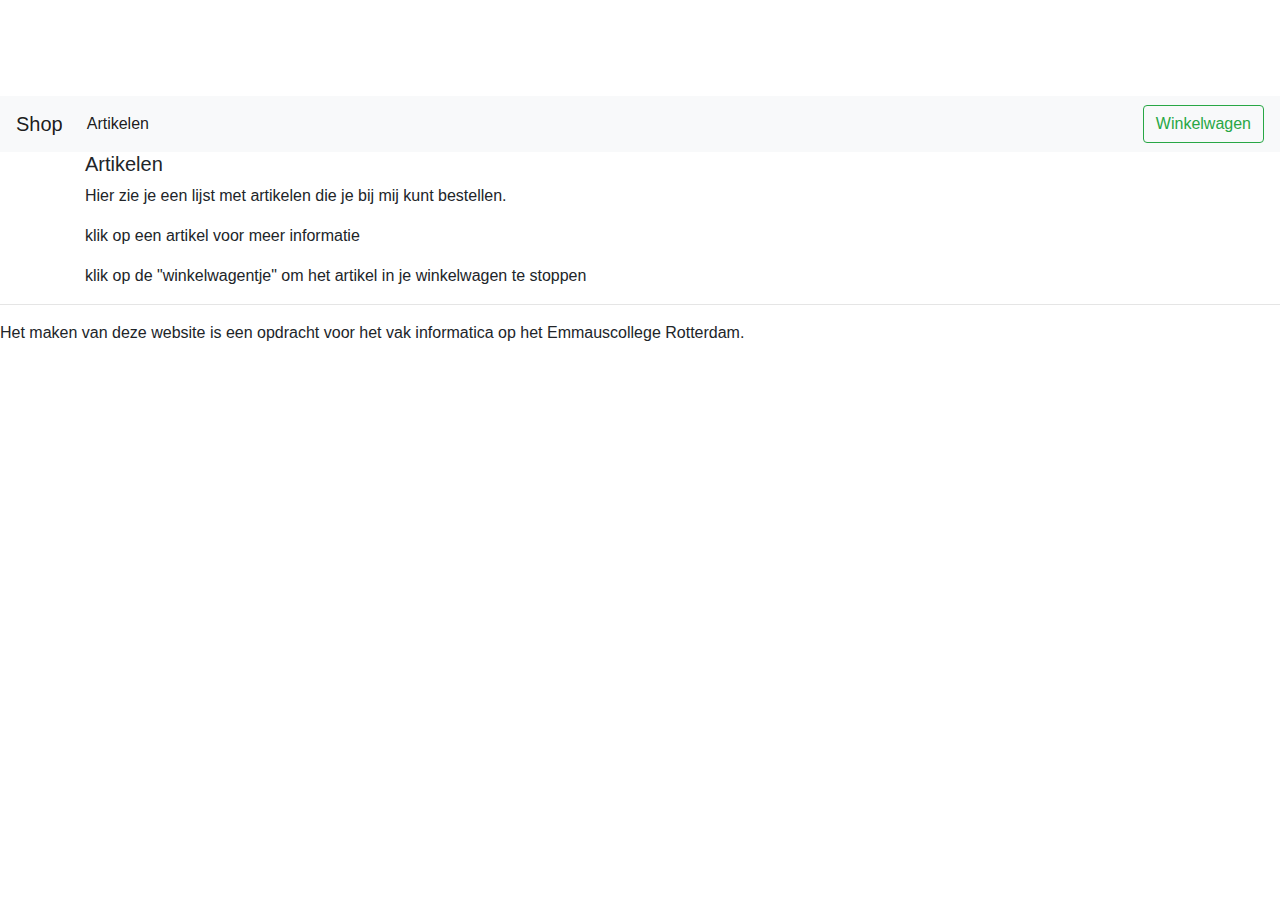
==== web/index.html @ f95ac05b "correction" ====
<!doctype html>
<html lang="nl">

<head>
	<meta name="viewport" content="width=device-width, initial-scale=1">
	<link rel="stylesheet" href="https://stackpath.bootstrapcdn.com/bootstrap/4.4.1/css/bootstrap.min.css" integrity="sha384-Vkoo8x4CGsO3+Hhxv8T/Q5PaXtkKtu6ug5TOeNV6gBiFeWPGFN9MuhOf23Q9Ifjh"
	 crossorigin="anonymous">
	<link rel="stylesheet" href="/css/style.css">
</head>

<body>
  <!-- toast is een melding die tijdelijk rechtsboven op het scherm verschijnt -->
  <!-- meer info op: https://www.w3schools.com/bootstrap4/bootstrap_ref_js_toasts.asp -->
	<div class="toast" data-delay="2000">
		<div class="toast-header">
			<strong class="mr-auto">Product toegevoegd</strong>
			<button type="button" class="ml-2 mb-1 close" data-dismiss="toast" aria-label="Close">
          <span aria-hidden="true">&times;</span>
        </button>
		</div>
		<div class="toast-body">
			Ga naar je <a href="/basket.html">Winkelwagen</a> om af te rekenen
		</div>
	</div>

  <!-- menubalk -->
	<nav class="navbar navbar-expand-lg navbar-light bg-light">
		<a class="navbar-brand" href="#">Shop</a>
		<button class="navbar-toggler" type="button" data-toggle="collapse" data-target="#navbarSupportedContent" aria-controls="navbarSupportedContent" aria-expanded="false" aria-label="Toggle navigation">
        <span class="navbar-toggler-icon"></span>
      </button>

		<div class="collapse navbar-collapse" id="navbarSupportedContent">
			<ul class="navbar-nav mr-auto">
				<li class="nav-item active">
					<a class="nav-link" href="#">Artikelen <span class="sr-only">(current)</span></a>
				</li>
			</ul>
			<a
				href="basket.html"><button class="btn btn-outline-success my-2 my-sm-0" type="submit">Winkelwagen <span class="num_products"></span></button></a>
		</div>
	</nav>

  <!-- lijst met producten, wordt gevuld door javascript -->
	<main id="index">
		<div class="container">
			<h5>Artikelen</h5>
 			<p>Hier zie je een lijst met artikelen die je bij mij kunt bestellen.</p>
			<p>klik op een artikel voor meer informatie<p>
					<p>klik op de "winkelwagentje" om het artikel in je winkelwagen te stoppen</p>
		</div>	
    <!-- template for product info-->
  	<template id="productcard">
		<div class="col-sm">
			<div class="card" onclick="openArticlePage(this)">
				<h5 class="card-header product_title"></h5>
				<img width="200" class="product_image card-img-top">
				<div class="card-body">
					<p class="product_description card-text"></p>
					<ul class="product-properties">
						<li><span class="propert-name">Prijs:</span><span class="product_price"></span></li>
						<li><span class="propert-name">Code:</span><span class="product_code"></span></li>
					</ul>
					<input class="product_amount" type="number" value="1" min="1">
					<input class="product_id" type="hidden" name="id" data-json="">
					<button class="btn btn-outline-dark shop-button" onclick="event.stopPropagation();addAmountClosestToBasket(this);$('.toast').toast('show')">🛒</button>
				</div>
			</div>
		</div>
	  </template>
	</main>

  <!-- voettekst -->
	<footer>
		<hr>
      <p>Het maken van deze website is een opdracht voor het vak informatica op het Emmauscollege Rotterdam.</p>
	</footer>

	<script src="/js/basket.js"></script> <!-- functies voor de winkelwagen -->
	
  <script> // functies om de producten te laden en tonen op de webpagina
    
    // deze functie wordt aangeroepen als de pagina geladen is
    // deze functie laadt de producten via de API
		(function() { 
        // your page initialization code here
        // the DOM will be available here
       
        // laad winkelmandje
        updateBasket()

        // laad producten
        // de functie showProducts wordt aangeroepen als er antwoord van de API is
        var request = new XMLHttpRequest()
        request.open('GET', '/api/products', true) 
        request.onload = showProducts 
        request.send() 

      })();

    // deze functie zet de producten op het scherm
    // nadat de API is aangeroepen
    function showProducts() {
      console.log("showProducts called")
      const template = document.querySelector('#productcard');
      const app = document.getElementById('index')
      
      const container = document.createElement('div')
      container.setAttribute('class', 'container row article-container')

      app.appendChild(container)
        
            var data = JSON.parse(this.response) // vertaal response van API naar array met producten
            for (let row in data) { // herhaal voor elke product
              const product = data[row]
              var name = product.name.substr(0, 35)
              if(name.length < product.name.length) {
                name = name + '...'
              }
              // voeg product toe aan DOM, 
              // zodat deze zichtbaar wordt op de webpagina
              const clone = template.content.cloneNode(true);
              clone.querySelector(".product_title").textContent = name
              clone.querySelector(".product_description").textContent =`${product.description.substr(0, 100)}...`
              clone.querySelector(".product_price").textContent = `€ ${product.price.toFixed(2)}`
              clone.querySelector(".product_code").textContent = product.code
              clone.querySelector(".product_id").value = product.id
              clone.querySelector(".product_id").dataset.json = JSON.stringify(product)
              clone.querySelector(".product_image").src =`/images/${product.id}.jpg`
              container.appendChild(clone)
            }
          }
	</script>

	<script src="https://code.jquery.com/jquery-3.4.1.slim.min.js"
		integrity="sha384-J6qa4849blE2+poT4WnyKhv5vZF5SrPo0iEjwBvKU7imGFAV0wwj1yYfoRSJoZ+n" crossorigin="anonymous">
	</script>
	<script src="https://cdn.jsdelivr.net/npm/popper.js@1.16.0/dist/umd/popper.min.js"
		integrity="sha384-Q6E9RHvbIyZFJoft+2mJbHaEWldlvI9IOYy5n3zV9zzTtmI3UksdQRVvoxMfooAo" crossorigin="anonymous">
	</script>
	<script src="https://stackpath.bootstrapcdn.com/bootstrap/4.4.1/js/bootstrap.min.js"
		integrity="sha384-wfSDF2E50Y2D1uUdj0O3uMBJnjuUD4Ih7YwaYd1iqfktj0Uod8GCExl3Og8ifwB6" crossorigin="anonymous">
	</script>
</body>

</html>
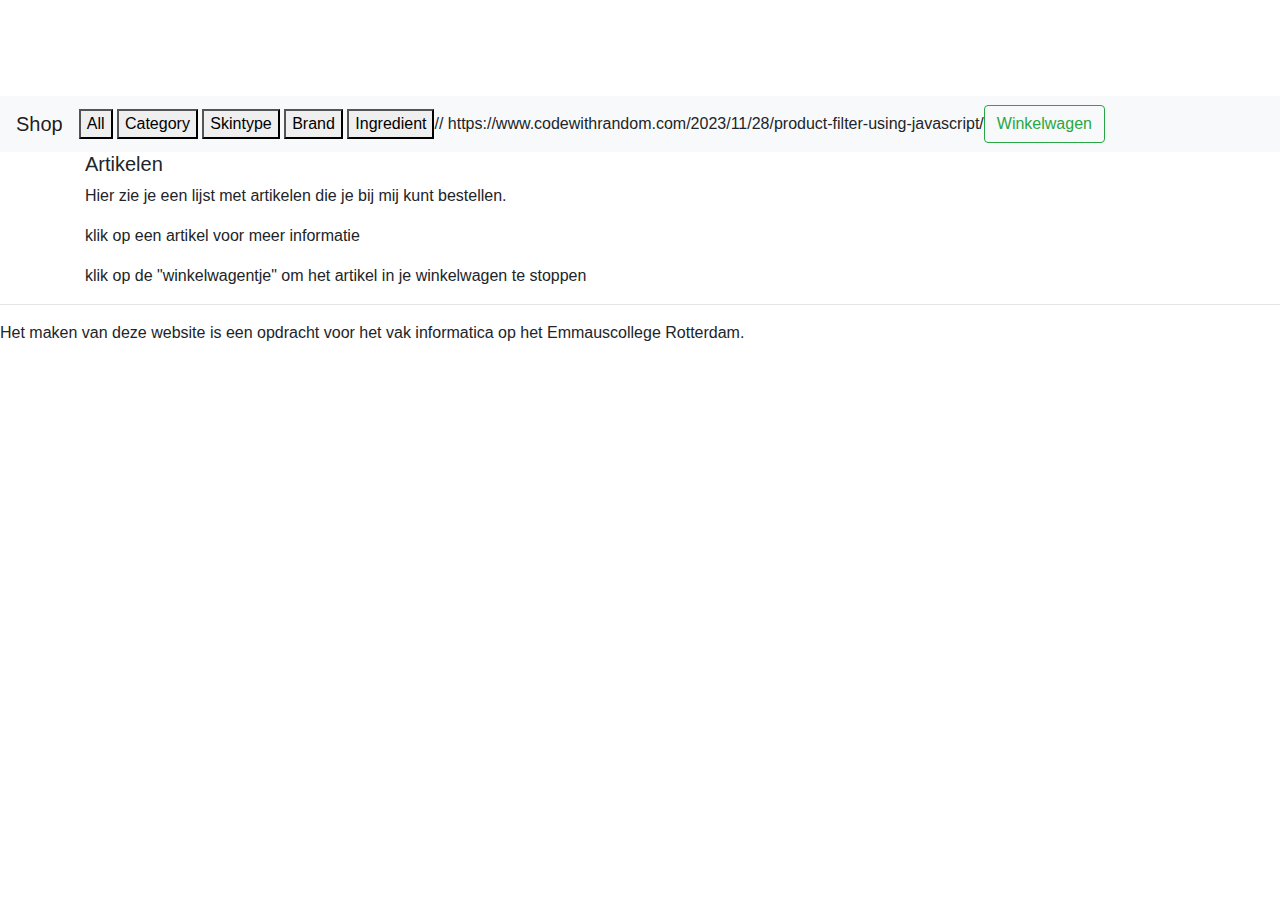
==== commit 23bde660: "menubalk test" ====
--- a/web/index.html
+++ b/web/index.html
@@ -30,12 +30,21 @@
         <span class="navbar-toggler-icon"></span>
       </button>
 
+<div id="buttons">
+  <button class="button-value"
+    onclick="filterProduct('all')">All</button>
+  <button class="button-value"
+    onclick="filterProduct('category')">Category</button>
+  <button class="button-value"
+    onclick="filterProduct('skintype')">Skintype</button>
+  <button class="button-value"
+    onclick="filterProduct('brand')">Brand</button>
+  <button class="button-value"
+    onclick="filterProduct('ingredient')">Ingredient</button>
+</div>
+    // https://www.codewithrandom.com/2023/11/28/product-filter-using-javascript/
+    
 		<div class="collapse navbar-collapse" id="navbarSupportedContent">
-			<ul class="navbar-nav mr-auto">
-				<li class="nav-item active">
-					<a class="nav-link" href="#">Artikelen <span class="sr-only">(current)</span></a>
-				</li>
-			</ul>
 			<a
 				href="basket.html"><button class="btn btn-outline-success my-2 my-sm-0" type="submit">Winkelwagen <span class="num_products"></span></button></a>
 		</div>
@@ -58,8 +67,9 @@
 				<div class="card-body">
 					<p class="product_description card-text"></p>
 					<ul class="product-properties">
-						<li><span class="propert-name">Prijs:</span><span class="product_price"></span></li>
-						<li><span class="propert-name">Code:</span><span class="product_code"></span></li>
+            <li><span class="propert-name"></span><span class="product_category"></span></li>
+            <li><span class="propert-name">Prijs: </span><span class="product_price"></span></li>
+						<li><span class="propert-name">Code: </span><span class="product_code"></span></li>
 					</ul>
 					<input class="product_amount" type="number" value="1" min="1">
 					<input class="product_id" type="hidden" name="id" data-json="">
@@ -121,7 +131,7 @@
               // zodat deze zichtbaar wordt op de webpagina
               const clone = template.content.cloneNode(true);
               clone.querySelector(".product_title").textContent = name
-              clone.querySelector(".product_description").textContent =`${product.description.substr(0, 100)}...`
+              clone.querySelector(".product_category").textContent =`${product.category}`
               clone.querySelector(".product_price").textContent = `€ ${product.price.toFixed(2)}`
               clone.querySelector(".product_code").textContent = product.code
               clone.querySelector(".product_id").value = product.id
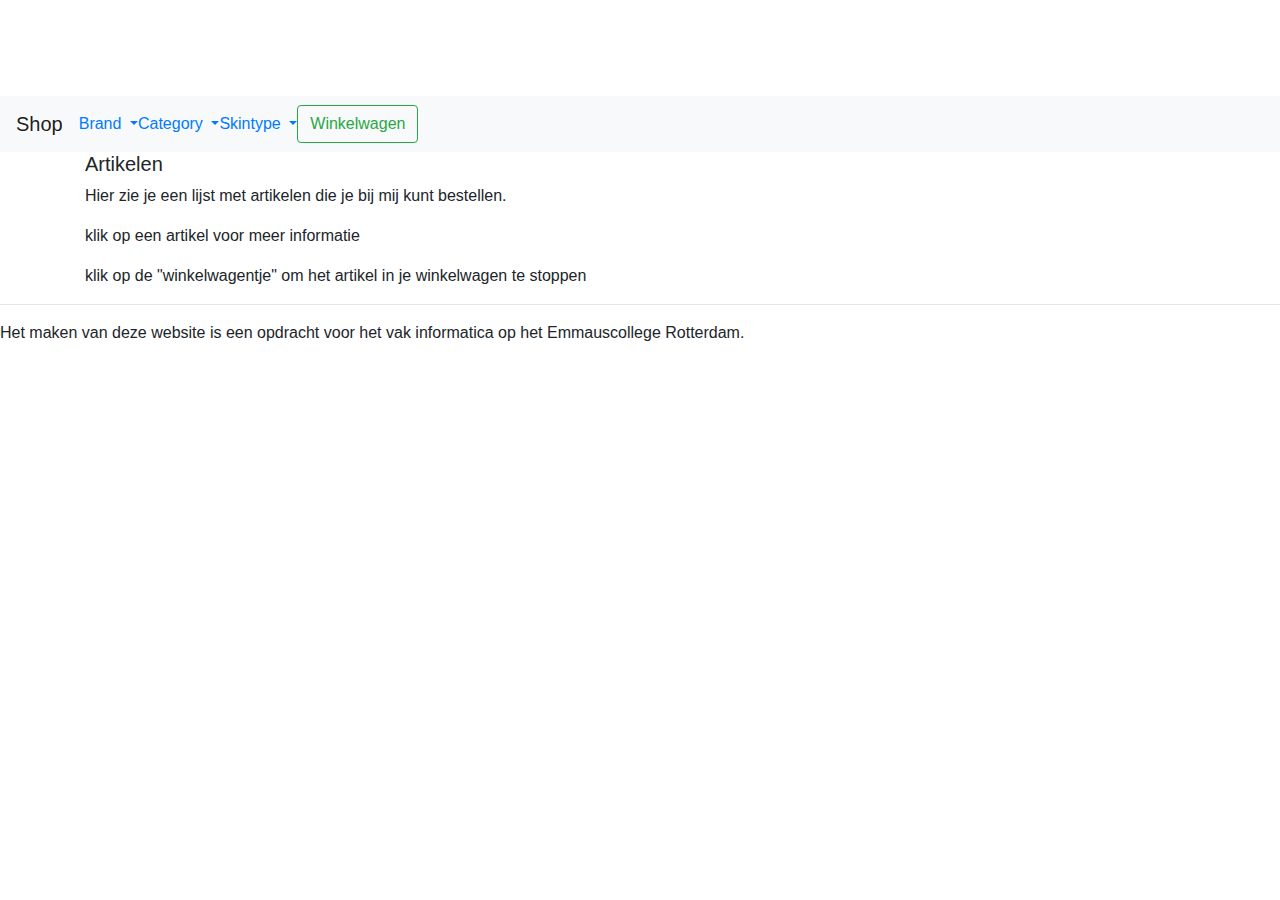
==== commit 18ee2cff: "drop down bar brand, category, skintype" ====
--- a/web/index.html
+++ b/web/index.html
@@ -30,19 +30,56 @@
         <span class="navbar-toggler-icon"></span>
       </button>
 
-<div id="buttons">
-  <button class="button-value"
-    onclick="filterProduct('all')">All</button>
-  <button class="button-value"
-    onclick="filterProduct('category')">Category</button>
-  <button class="button-value"
-    onclick="filterProduct('skintype')">Skintype</button>
-  <button class="button-value"
-    onclick="filterProduct('brand')">Brand</button>
-  <button class="button-value"
-    onclick="filterProduct('ingredient')">Ingredient</button>
-</div>
-    // https://www.codewithrandom.com/2023/11/28/product-filter-using-javascript/
+<!-- dropdown-menu -->
+    <div class="collapse navbar-collapse" id="navbarSupportedContent">
+      <ul class="navbar-nav mr-auto">
+        <li class="nav-item dropdown">
+          <a class="navlink dropdown-toggle" href="#" id="navbarDropdownbrand" role="botton" data-toggle="dropdown" aria-haspopup="true" aria-expanded="false">
+            Brand
+          </a>
+          <div class="dropdown-menu" aria-labelledby="navbarDropdownBrand">
+            <a class="dropdown-item" href="#" onclick="filterProduct ('brand', 'anua')">Anua </a>
+            <a class="dropdown-item" href="#" onclick="filterProduct ('brand', 'cosrx')">Cosrx </a>
+            <a class="dropdown-item" href="#" onclick="filterProduct ('brand', 'roundlab')">Roundlab </a>
+            <a class="dropdown-item" href="#" onclick="filterProduct ('brand', 'beautyofjoseon')">Beauty of Joseon </a>
+          </div>
+        </li>
+      </ul>
+
+      <div class="collapse navbar-collapse" id="navbarSupportedContent">
+      <ul class="navbar-nav mr-auto">
+        <li class="nav-item dropdown">
+          <a class="navlink dropdown-toggle" href="#" id="navbarDropdowncategory" role="botton" data-toggle="dropdown" aria-haspopup="true" aria-expanded="false">
+            Category
+          </a>
+          <div class="dropdown-menu" aria-labelledby="navbarDropdownCategory">
+            <a class="dropdown-item" href="#" onclick="filterProduct ('category', 'cleanser')">Cleanser </a>
+            <a class="dropdown-item" href="#" onclick="filterProduct ('category', 'Moisturizer')">Moisturizer </a>
+            <a class="dropdown-item" href="#" onclick="filterProduct ('category', 'toner')">Toner </a>
+            <a class="dropdown-item" href="#" onclick="filterProduct ('category', 'mask')">Mask </a>
+            <a class="dropdown-item" href="#" onclick="filterProduct ('category', 'serum')">Serum </a>
+            <a class="dropdown-item" href="#" onclick="filterProduct ('category', 'essence')">Essence </a>
+            <a class="dropdown-item" href="#" onclick="filterProduct ('category', 'sunscreen')">Sunscreen </a>
+          </div>
+        </li>
+      </ul>
+
+        <div class="collapse navbar-collapse" id="navbarSupportedContent">
+        <ul class="navbar-nav mr-auto">
+          <li class="nav-item dropdown">
+            <a class="navlink dropdown-toggle" href="#" id="navbarDropdownskintype" role="botton" data-toggle="dropdown" aria-haspopup="true" aria-expanded="false">
+              Skintype
+            </a>
+            <div class="dropdown-menu" aria-labelledby="navbarDropdownSkintype">
+              <a class="dropdown-item" href="#" onclick="filterProduct ('skintype', 'dry')">Dry</a>
+              <a class="dropdown-item" href="#" onclick="filterProduct ('skintype', 'oily')">Oily </a>
+              <a class="dropdown-item" href="#" onclick="filterProduct ('skintype', 'combination')">Combination </a>
+            </div>
+          </li>
+        </ul>
+      <!--https://www.w3schools.com/howto/howto_css_dropdown.asp -->
+   
+    <!-- https://www.codewithrandom.com/2023/11/28/product-filter-using-javascript/ -->
     
 		<div class="collapse navbar-collapse" id="navbarSupportedContent">
 			<a
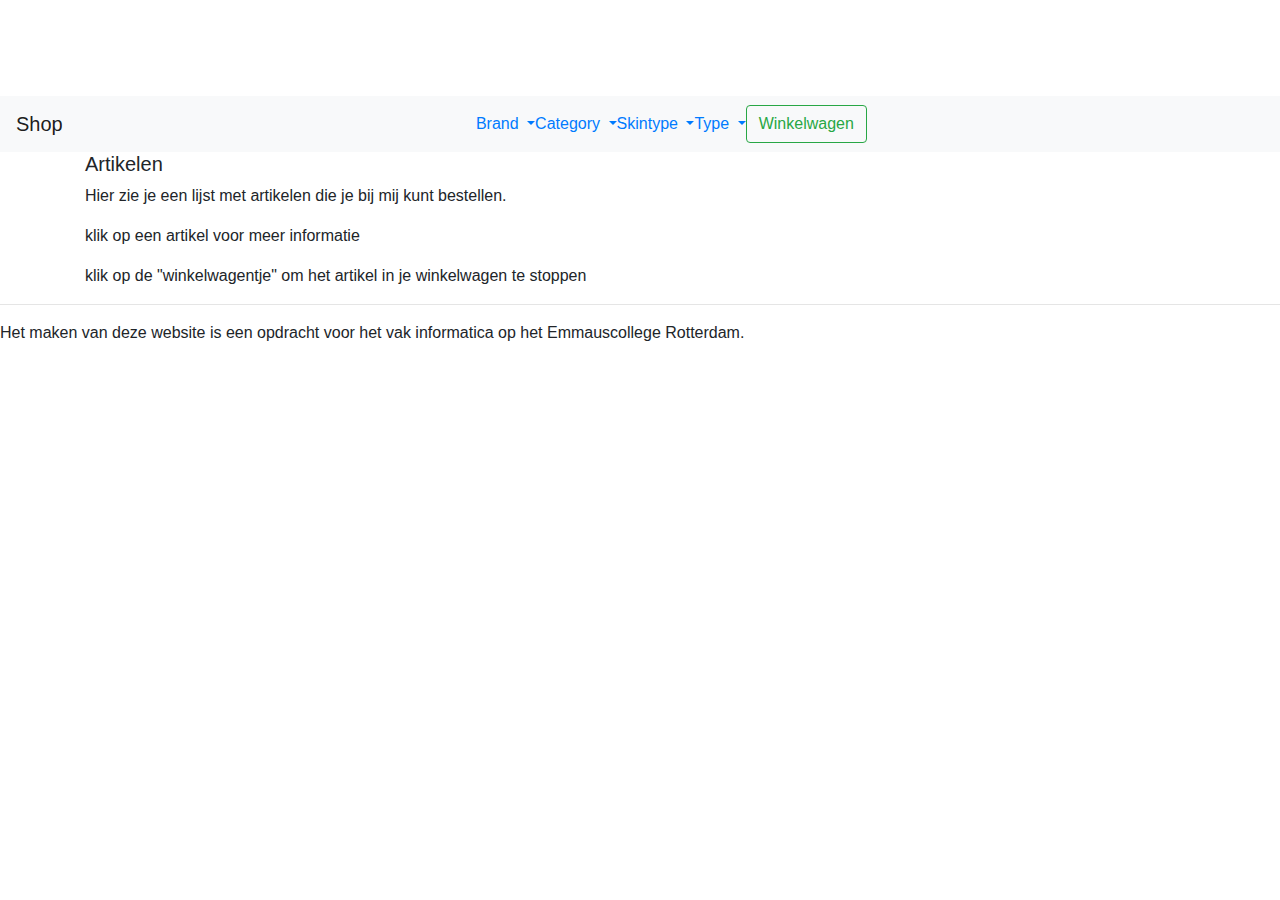
==== commit b053f92e: "dropdown bar type + menu end" ====
--- a/web/index.html
+++ b/web/index.html
@@ -29,6 +29,11 @@
 		<button class="navbar-toggler" type="button" data-toggle="collapse" data-target="#navbarSupportedContent" aria-controls="navbarSupportedContent" aria-expanded="false" aria-label="Toggle navigation">
         <span class="navbar-toggler-icon"></span>
       </button>
+
+<div class="collapse navbar-collapse justify-content-end" id="navbarSupportedContent"></div>
+    
+<!-- https://getbootstrap.com/docs/4.1/utilities/flex/#justify-content -->
+    
 
 <!-- dropdown-menu -->
     <div class="collapse navbar-collapse" id="navbarSupportedContent">
@@ -77,6 +82,20 @@
             </div>
           </li>
         </ul>
+
+          <div class="collapse navbar-collapse" id="navbarSupportedContent">
+          <ul class="navbar-nav mr-auto">
+            <li class="nav-item dropdown">
+              <a class="navlink dropdown-toggle" href="#" id="navbarDropdowntype" role="botton" data-toggle="dropdown" aria-haspopup="true" aria-expanded="false">
+                Type
+              </a>
+              <div class="dropdown-menu" aria-labelledby="navbarDropdownType">
+                <a class="dropdown-item" href="#" onclick="filterProduct ('type', 'cream')">Cream</a>
+                <a class="dropdown-item" href="#" onclick="filterProduct ('type', 'gel')">Gel </a>
+                <a class="dropdown-item" href="#" onclick="filterProduct ('type', 'liquid')">Liquid </a>
+              </div>
+            </li>
+          </ul>
       <!--https://www.w3schools.com/howto/howto_css_dropdown.asp -->
    
     <!-- https://www.codewithrandom.com/2023/11/28/product-filter-using-javascript/ -->
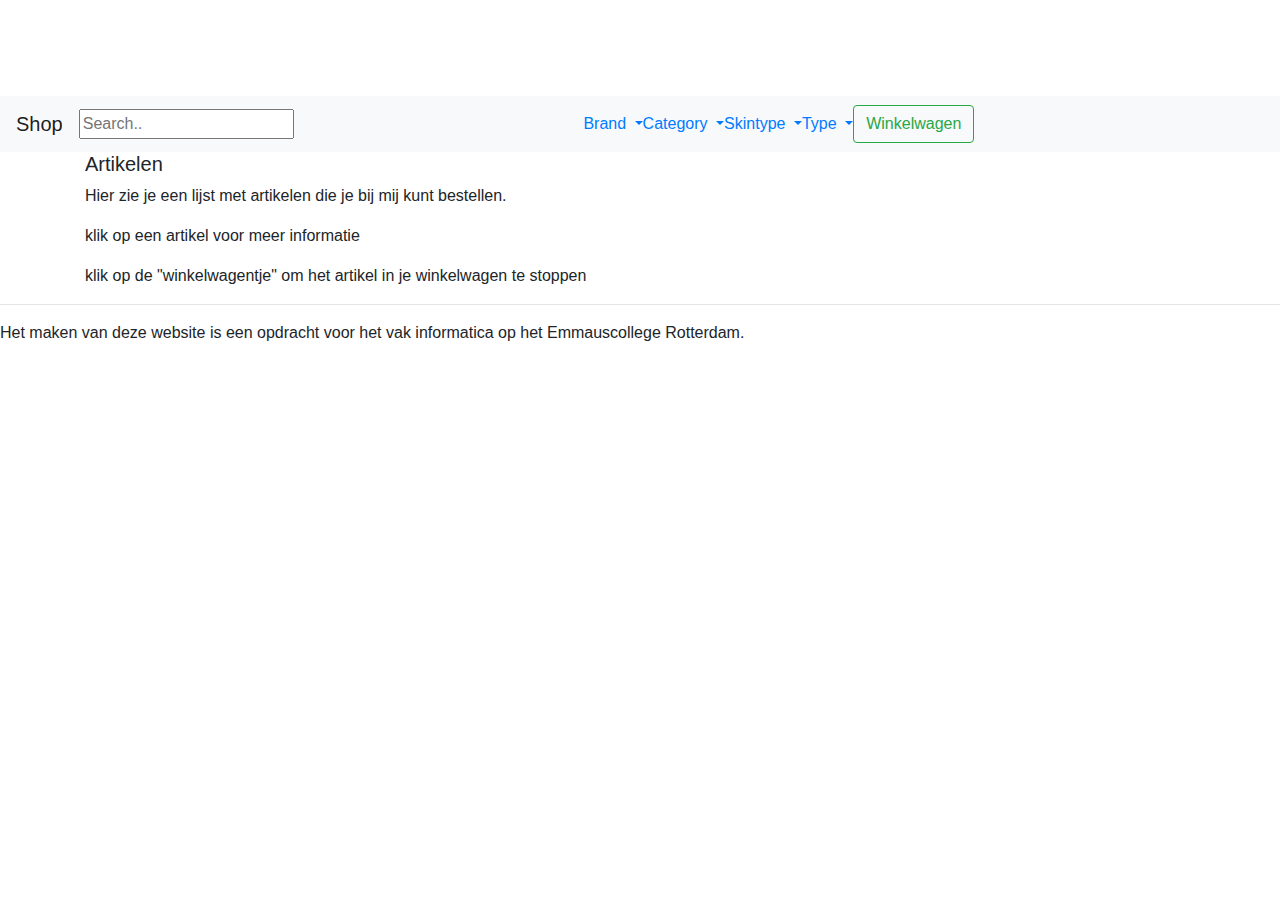
==== commit a9a8e51f: "search bar (werkt niet)" ====
--- a/web/index.html
+++ b/web/index.html
@@ -23,9 +23,11 @@
 		</div>
 	</div>
 
+    
   <!-- menubalk -->
 	<nav class="navbar navbar-expand-lg navbar-light bg-light">
 		<a class="navbar-brand" href="#">Shop</a>
+    <input type ="text" placeholder="Search..">
 		<button class="navbar-toggler" type="button" data-toggle="collapse" data-target="#navbarSupportedContent" aria-controls="navbarSupportedContent" aria-expanded="false" aria-label="Toggle navigation">
         <span class="navbar-toggler-icon"></span>
       </button>
@@ -51,6 +53,10 @@
         </li>
       </ul>
 
+      
+
+
+      
       <div class="collapse navbar-collapse" id="navbarSupportedContent">
       <ul class="navbar-nav mr-auto">
         <li class="nav-item dropdown">
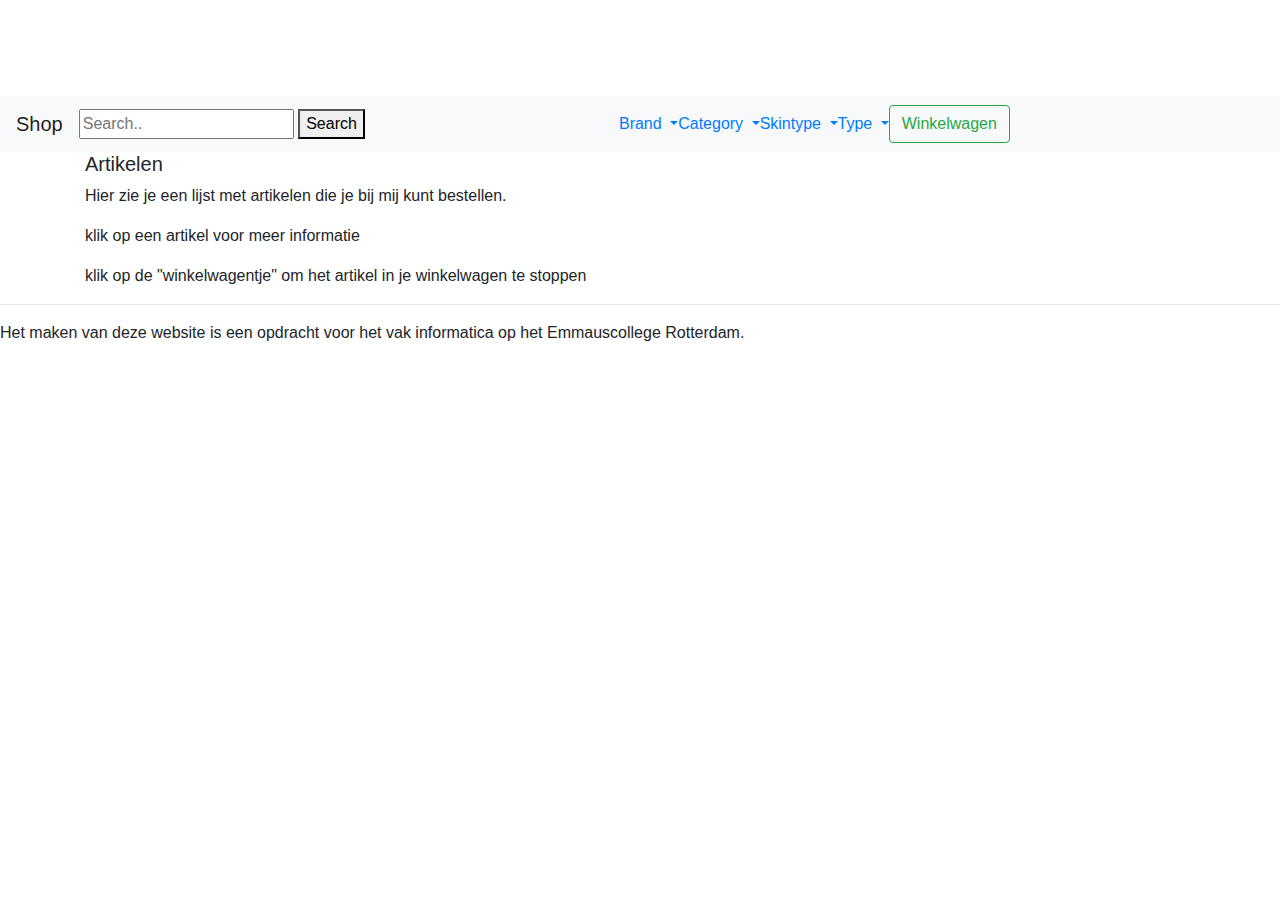
==== commit aa501df5: "updated seacrhbar" ====
--- a/web/index.html
+++ b/web/index.html
@@ -6,8 +6,8 @@
 	<link rel="stylesheet" href="https://stackpath.bootstrapcdn.com/bootstrap/4.4.1/css/bootstrap.min.css" integrity="sha384-Vkoo8x4CGsO3+Hhxv8T/Q5PaXtkKtu6ug5TOeNV6gBiFeWPGFN9MuhOf23Q9Ifjh"
 	 crossorigin="anonymous">
 	<link rel="stylesheet" href="/css/style.css">
-</head>
-
+  </head>
+  
 <body>
   <!-- toast is een melding die tijdelijk rechtsboven op het scherm verschijnt -->
   <!-- meer info op: https://www.w3schools.com/bootstrap4/bootstrap_ref_js_toasts.asp -->
@@ -27,7 +27,13 @@
   <!-- menubalk -->
 	<nav class="navbar navbar-expand-lg navbar-light bg-light">
 		<a class="navbar-brand" href="#">Shop</a>
-    <input type ="text" placeholder="Search..">
+    <div class="search">
+      <form action="#">
+    <input type="text" placeholder="Search.." name="search">
+      <button>
+        Search
+      </button>
+    </div>
 		<button class="navbar-toggler" type="button" data-toggle="collapse" data-target="#navbarSupportedContent" aria-controls="navbarSupportedContent" aria-expanded="false" aria-label="Toggle navigation">
         <span class="navbar-toggler-icon"></span>
       </button>
